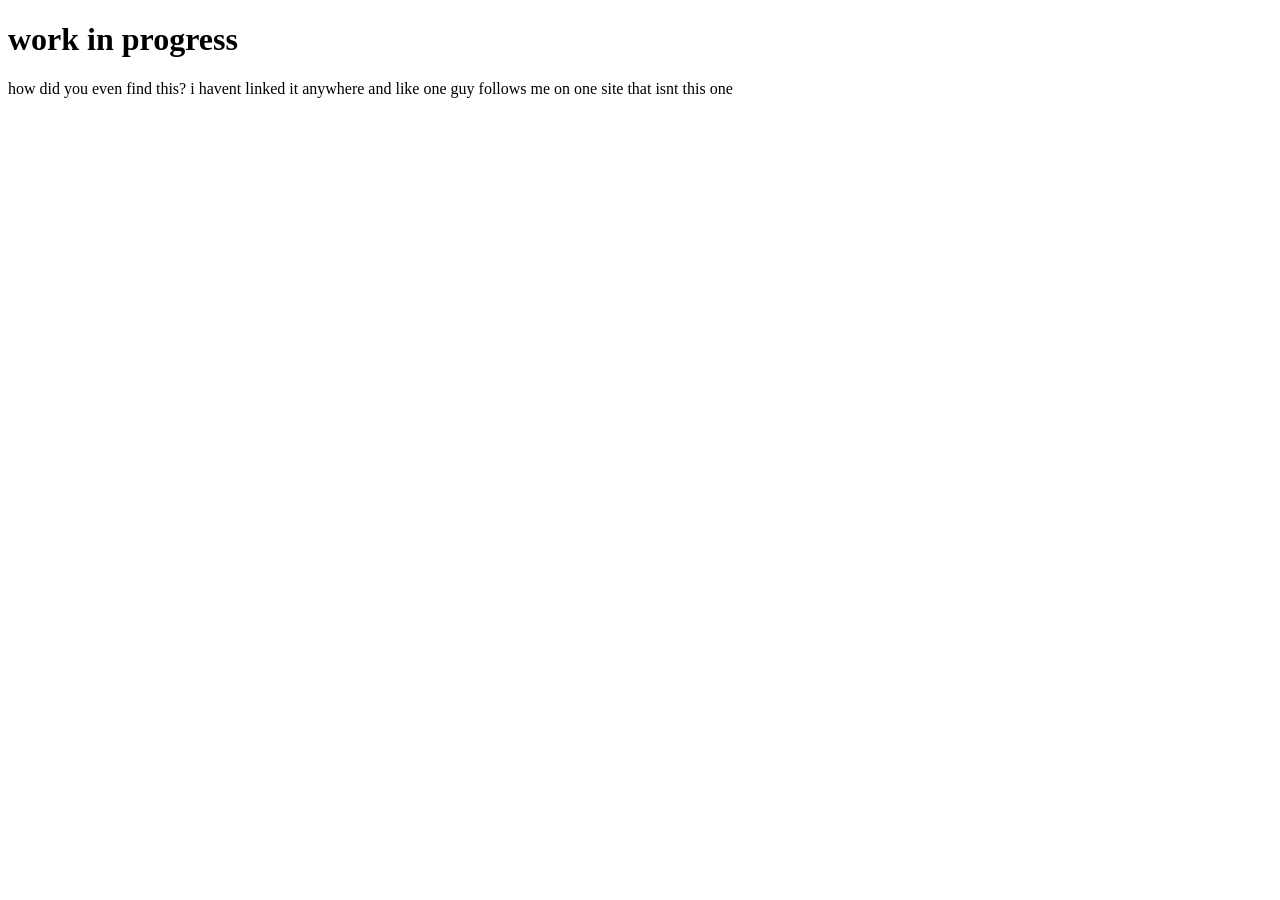
==== index.html @ 255a72e4 "Update index.html removing the slash now" ====
<!DOCTYPE html>
<link rel="stylesheet" type="text/css" href="default.css" />
<html>  
<body>
<h1>work in progress</h1>
<p>how did you even find this? i havent linked it anywhere and like one guy follows me on one site that isnt this one</p>
</body>
</html>
---- default.css ----
background: #D0E4F5 url("/tumblrbACK.png") repeat scroll -24px 11px;
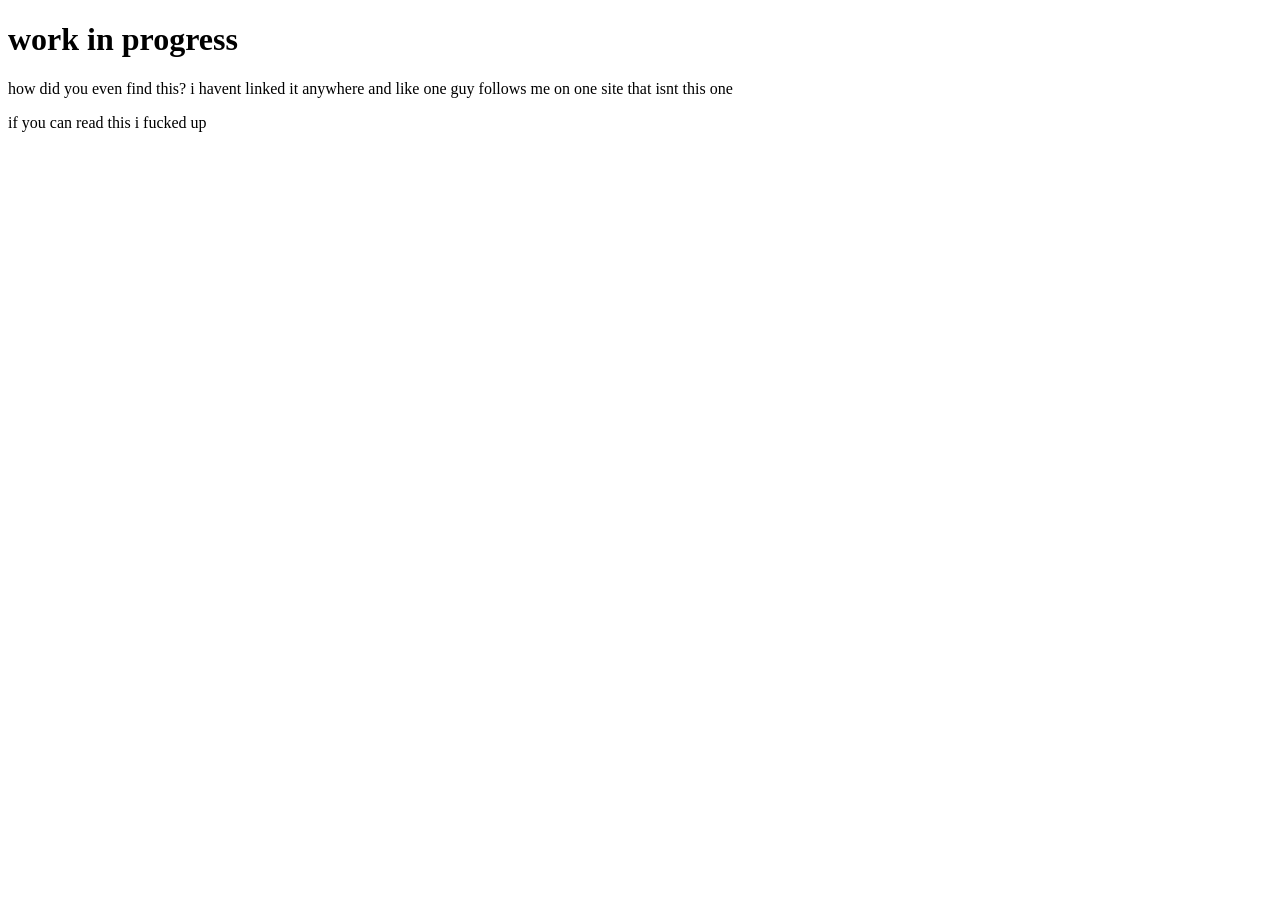
==== commit 0ca99d08: "Update index.html" ====
--- a/index.html
+++ b/index.html
@@ -1,8 +1,9 @@
 <!DOCTYPE html>
-<link rel="stylesheet" type="text/css" href="default.css" />
 <html>  
 <body>
+  <link rel="stylesheet" type="text/css" href="default.css" />
 <h1>work in progress</h1>
 <p>how did you even find this? i havent linked it anywhere and like one guy follows me on one site that isnt this one</p>
+  <p>if you can read this i fucked up</p>
 </body>
 </html>
--- a/default.css
+++ b/default.css
@@ -1 +1 @@
-background: #D0E4F5 url("/tumblrbACK.png") repeat scroll -24px 11px;
+background-image: url="tumblrbACK.png";
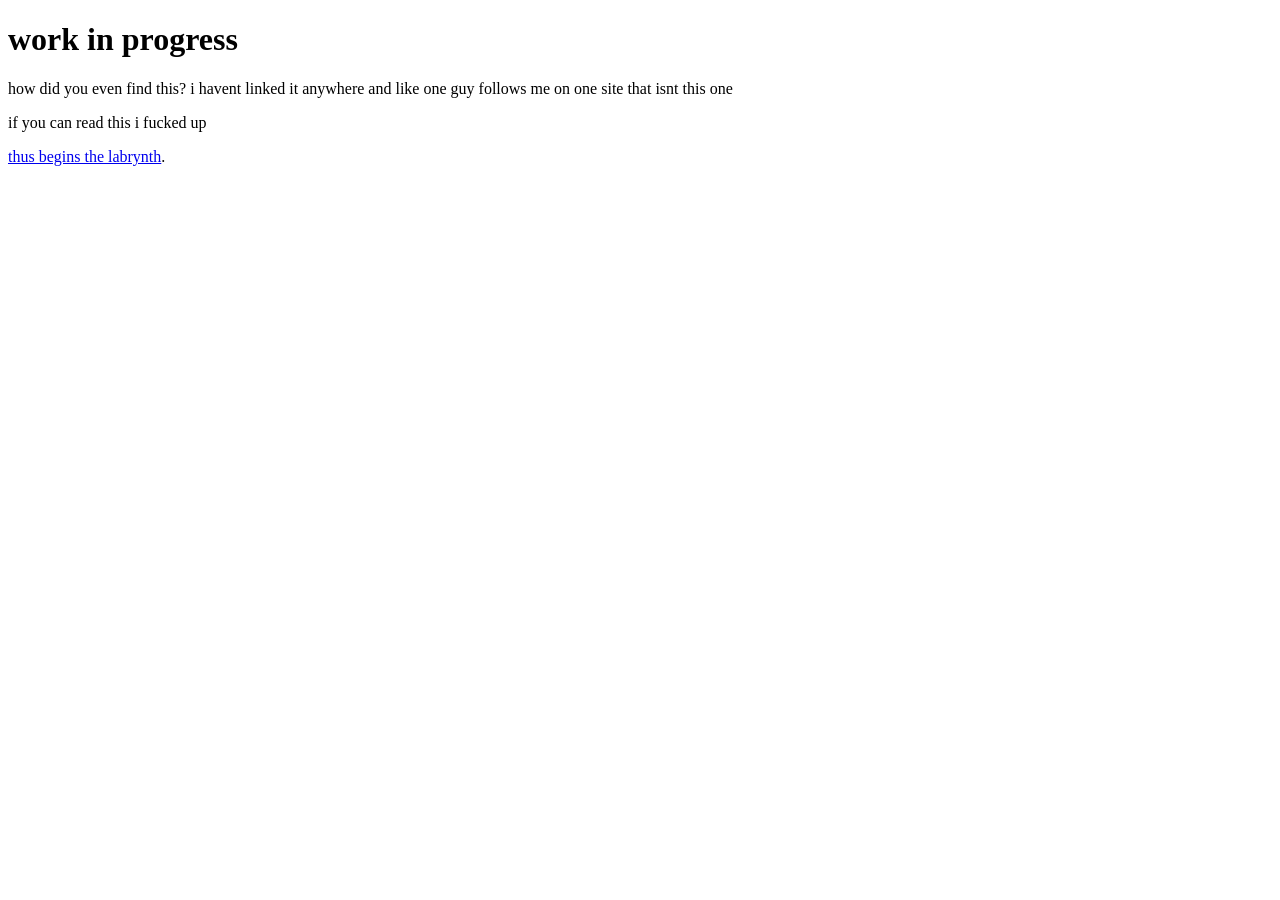
==== commit 7a249f38: "Update index.html" ====
--- a/index.html
+++ b/index.html
@@ -5,5 +5,7 @@
 <h1>work in progress</h1>
 <p>how did you even find this? i havent linked it anywhere and like one guy follows me on one site that isnt this one</p>
   <p>if you can read this i fucked up</p>
+  <a href="labrynth/one">
+thus begins the labrynth</a>.
 </body>
 </html>
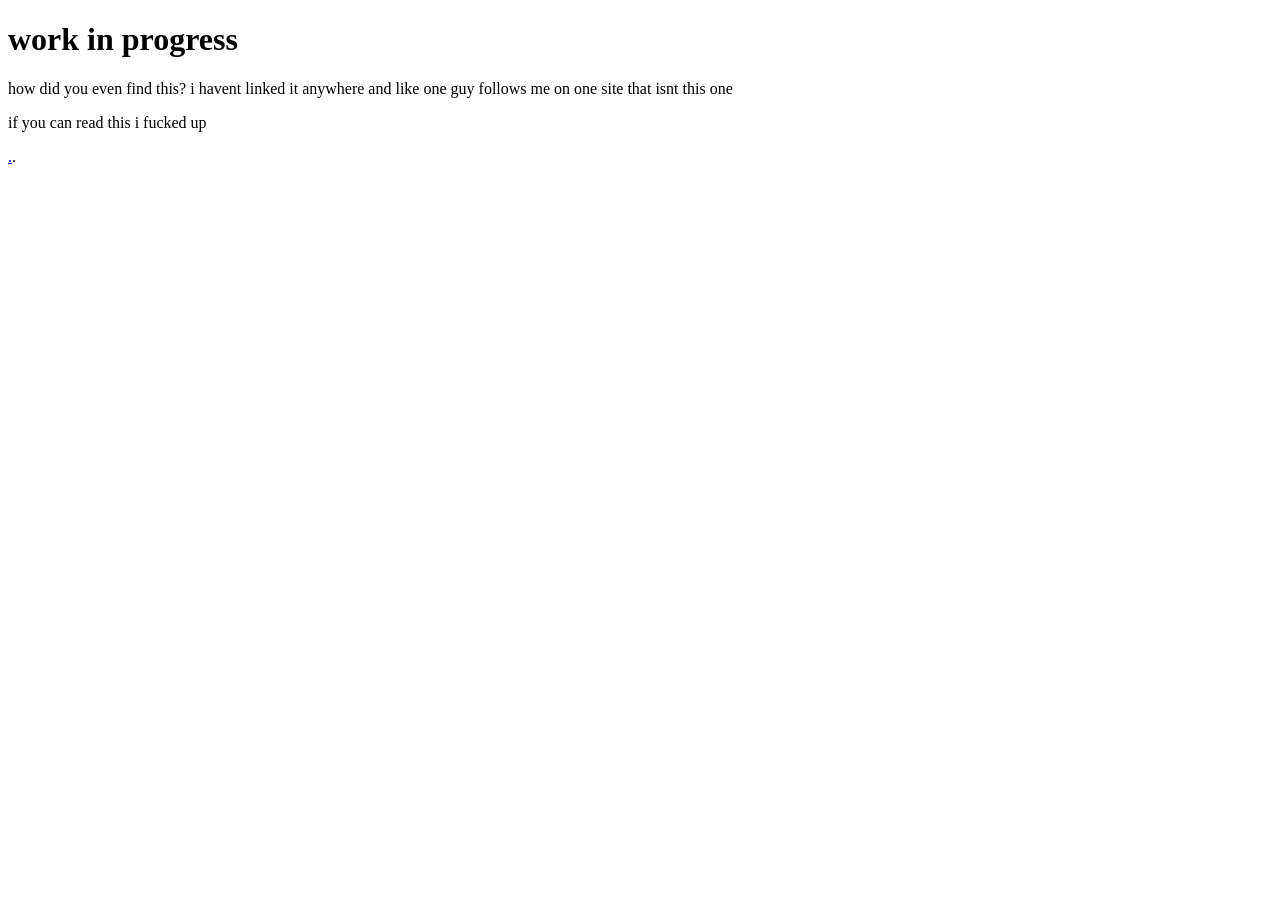
==== commit a0f31365: "Update index.html" ====
--- a/index.html
+++ b/index.html
@@ -6,6 +6,6 @@
 <p>how did you even find this? i havent linked it anywhere and like one guy follows me on one site that isnt this one</p>
   <p>if you can read this i fucked up</p>
   <a href="labrynth/one">
-thus begins the labrynth</a>.
+.</a>.
 </body>
 </html>
